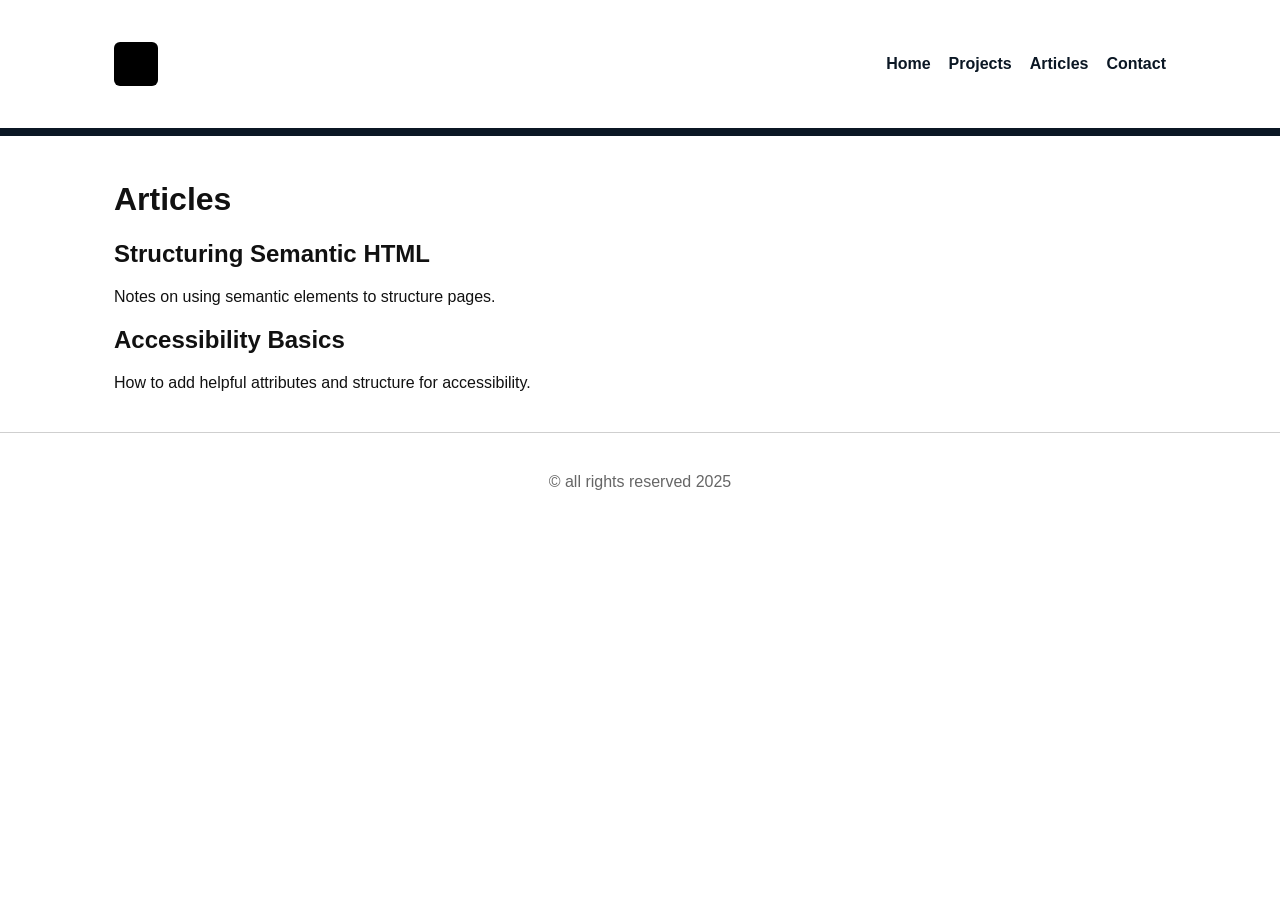
==== articles.html @ 493ae8f4 "HTML of This Website Done" ====
<!doctype html>
<html lang="en">
  <head>
    <meta charset="utf-8" />
    <meta name="viewport" content="width=device-width, initial-scale=1" />
    <title>Articles — Basic HTML Website</title>
    <meta name="description" content="Articles about frontend development and learning." />
    <link rel="stylesheet" href="styles.css">
  </head>
  <body>
    <header class="site-header">
      <div class="container header-inner">
        <div class="logo" aria-hidden="true"></div>
        <nav aria-label="Main navigation">
          <ul class="nav">
            <li><a href="index.html">Home</a></li>
            <li><a href="projects.html">Projects</a></li>
            <li><a href="articles.html" aria-current="page">Articles</a></li>
            <li><a href="contact.html">Contact</a></li>
          </ul>
        </nav>
      </div>
    </header>

    <main>
      <div class="container">
        <h1>Articles</h1>
        <section class="articles-list">
          <article>
            <h2>Structuring Semantic HTML</h2>
            <p>Notes on using semantic elements to structure pages.</p>
          </article>
          <article>
            <h2>Accessibility Basics</h2>
            <p>How to add helpful attributes and structure for accessibility.</p>
          </article>
        </section>
      </div>
    </main>

    <footer>
      <p>© all rights reserved 2025</p>
    </footer>
  </body>
</html>
---- styles.css ----
/* Basic reset and layout to match the mockup structure */
:root{
  --max-width:1100px;
  --accent:#111827;
  --muted:#666;
  --border:#cfcfcf;
}
*{box-sizing:border-box}
html,body{height:100%;margin:0;font-family:Segoe UI,Roboto,Arial,sans-serif;color:#111}
body{background:#fff}
.container{max-width:var(--max-width);margin:0 auto;padding:24px}

/* Header */
.site-header{border-bottom:8px solid #0b1724;padding:18px 0;background:#fff}
.header-inner{display:flex;align-items:center;justify-content:space-between}
.logo{width:44px;height:44px;background:#000;border-radius:6px}
.nav{list-style:none;margin:0;padding:0;display:flex;gap:18px}
.nav a{text-decoration:none;color:#0b1724;font-weight:600}

/* Hero */
.hero{text-align:center;padding:48px 0 32px}
.hero h1{font-size:44px;margin:0 0 6px;font-family:Georgia,serif}
.hero .subtitle{color:var(--muted);text-transform:lowercase;margin:0}

/* Three column boxes */
.grid-3{display:grid;grid-template-columns:1fr 1fr 1fr;gap:18px;margin:28px 0}
.box{border:2px solid var(--border);padding:18px}
.box h3{margin-top:0}

/* Reviews */
.reviews h2{text-align:left;margin:24px 0}
.review-cards{display:flex;gap:18px}
.card{flex:1;border:2px solid var(--border);padding:18px;border-radius:12px}
.card blockquote{margin:0 0 12px}
.card figcaption{font-size:13px;color:var(--muted)}

/* Projects grid */
.grid-2{display:grid;grid-template-columns:repeat(2,1fr);gap:18px}

/* Contact form */
.contact-form{max-width:640px}
.form-row{margin-bottom:12px}
label{display:block;margin-bottom:6px;font-weight:600}
input,textarea{width:100%;padding:10px;border:1px solid var(--border);border-radius:6px}
button{background:#111;color:#fff;padding:10px 14px;border:0;border-radius:6px;cursor:pointer}

/* Footer */
footer{border-top:1px solid var(--border);padding:24px;text-align:center;color:var(--muted)}

@media (max-width:900px){
  .grid-3,.review-cards{flex-direction:column;display:block}
  .grid-3{display:block}
  .grid-2{grid-template-columns:1fr}
}
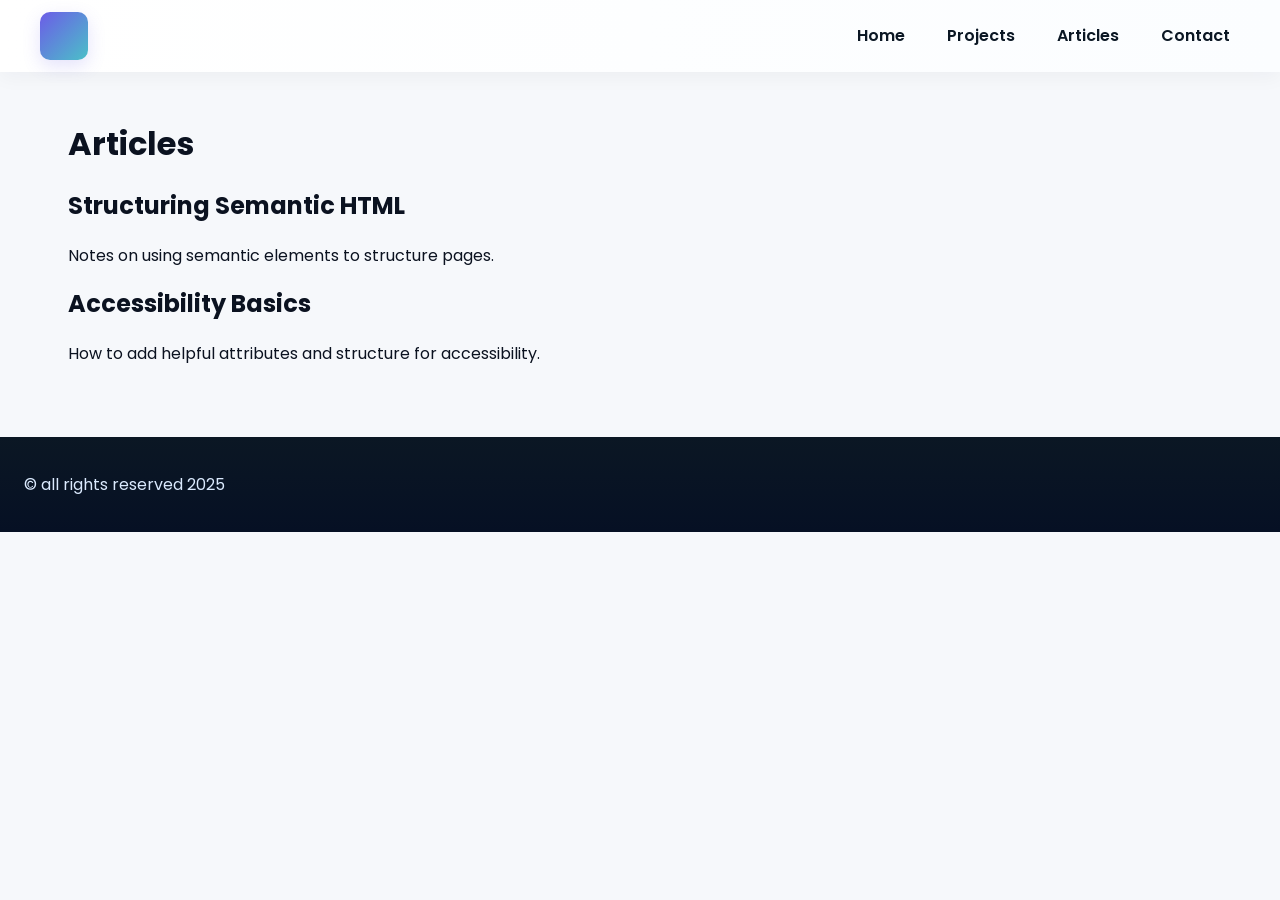
==== commit fb2cf625: "CSS Done" ====
--- a/articles.html
+++ b/articles.html
@@ -5,6 +5,7 @@
     <meta name="viewport" content="width=device-width, initial-scale=1" />
     <title>Articles — Basic HTML Website</title>
     <meta name="description" content="Articles about frontend development and learning." />
+    <link href="https://fonts.googleapis.com/css2?family=Playfair+Display:wght@400;700&family=Poppins:wght@300;400;600;700&display=swap" rel="stylesheet">
     <link rel="stylesheet" href="styles.css">
   </head>
   <body>
--- a/styles.css
+++ b/styles.css
@@ -1,54 +1,73 @@
-/* Basic reset and layout to match the mockup structure */
+/* Colorful modern theme + layout */
 :root{
-  --max-width:1100px;
-  --accent:#111827;
-  --muted:#666;
-  --border:#cfcfcf;
+  --max-width:1200px;
+  --bg:#f6f8fb;
+  --card:#ffffff;
+  --muted:#6b7280;
+  --primary:#6c5ce7; /* purple */
+  --accent:#00b894;  /* green */
+  --border:rgba(15,23,42,0.08);
+  --shadow: 0 8px 24px rgba(15,23,42,0.08);
 }
+
 *{box-sizing:border-box}
-html,body{height:100%;margin:0;font-family:Segoe UI,Roboto,Arial,sans-serif;color:#111}
-body{background:#fff}
-.container{max-width:var(--max-width);margin:0 auto;padding:24px}
+html,body{height:100%;margin:0;color:#0b1220}
+body{background:var(--bg);font-family:Poppins,Segoe UI,Roboto,Arial,sans-serif;line-height:1.45}
+.container{max-width:var(--max-width);margin:0 auto;padding:28px}
 
 /* Header */
-.site-header{border-bottom:8px solid #0b1724;padding:18px 0;background:#fff}
-.header-inner{display:flex;align-items:center;justify-content:space-between}
-.logo{width:44px;height:44px;background:#000;border-radius:6px}
-.nav{list-style:none;margin:0;padding:0;display:flex;gap:18px}
-.nav a{text-decoration:none;color:#0b1724;font-weight:600}
+.site-header{background:linear-gradient(90deg,#fff 0%, #fbfdff 100%);box-shadow:0 6px 18px rgba(16,24,40,0.04);}
+.header-inner{display:flex;align-items:center;justify-content:space-between;padding:12px 0}
+.logo{width:48px;height:48px;border-radius:10px;background:linear-gradient(135deg,var(--primary),#4bc0c8);box-shadow:0 6px 18px rgba(108,92,231,0.18)}
+.nav{list-style:none;margin:0;padding:0;display:flex;gap:22px}
+.nav a{text-decoration:none;color:#0b1724;font-weight:600;padding:8px 10px;border-radius:8px;transition:all .18s}
+.nav a:hover{background:linear-gradient(90deg,rgba(108,92,231,0.08),rgba(75,192,200,0.06));transform:translateY(-2px)}
 
 /* Hero */
-.hero{text-align:center;padding:48px 0 32px}
-.hero h1{font-size:44px;margin:0 0 6px;font-family:Georgia,serif}
-.hero .subtitle{color:var(--muted);text-transform:lowercase;margin:0}
+.hero{text-align:center;padding:56px 12px 32px;background:linear-gradient(180deg,rgba(108,92,231,0.06),transparent);border-radius:12px}
+.hero h1{font-family:'Playfair Display',serif;font-size:52px;margin:0 0 8px;color:#0b1220}
+.hero .subtitle{color:var(--muted);text-transform:lowercase;margin:0;font-weight:400}
 
 /* Three column boxes */
-.grid-3{display:grid;grid-template-columns:1fr 1fr 1fr;gap:18px;margin:28px 0}
-.box{border:2px solid var(--border);padding:18px}
-.box h3{margin-top:0}
+.grid-3{display:grid;grid-template-columns:1fr 1fr 1fr;gap:20px;margin:28px 0}
+.box{background:var(--card);padding:20px;border-radius:10px;box-shadow:var(--shadow);border:1px solid var(--border)}
+.box h3{margin-top:0;color:var(--primary)}
+.box ul{margin:10px 0 0;padding-left:18px}
 
 /* Reviews */
-.reviews h2{text-align:left;margin:24px 0}
+.reviews h2{text-align:left;margin:24px 0;color:#0b1220}
 .review-cards{display:flex;gap:18px}
-.card{flex:1;border:2px solid var(--border);padding:18px;border-radius:12px}
-.card blockquote{margin:0 0 12px}
+.card{flex:1;background:linear-gradient(180deg,#fff,#fff);border-radius:12px;padding:18px;box-shadow:0 6px 18px rgba(16,24,40,0.06)}
+.card blockquote{margin:0 0 12px;font-style:italic;color:#1f2937}
 .card figcaption{font-size:13px;color:var(--muted)}
 
 /* Projects grid */
 .grid-2{display:grid;grid-template-columns:repeat(2,1fr);gap:18px}
+.projects-list article{background:linear-gradient(180deg,#fff,#fafcff);padding:16px;border-radius:10px;box-shadow:0 8px 20px rgba(16,24,40,0.04)}
 
 /* Contact form */
-.contact-form{max-width:640px}
-.form-row{margin-bottom:12px}
-label{display:block;margin-bottom:6px;font-weight:600}
-input,textarea{width:100%;padding:10px;border:1px solid var(--border);border-radius:6px}
-button{background:#111;color:#fff;padding:10px 14px;border:0;border-radius:6px;cursor:pointer}
+.contact-form{max-width:640px;background:var(--card);padding:18px;border-radius:10px;box-shadow:var(--shadow);border:1px solid var(--border)}
+.form-row{margin-bottom:14px}
+label{display:block;margin-bottom:6px;font-weight:600;color:#0b1220}
+input,textarea{width:100%;padding:12px;border:1px solid rgba(15,23,42,0.06);border-radius:8px;background:#fff}
+button{background:linear-gradient(90deg,var(--primary),#4bc0c8);color:#fff;padding:10px 16px;border:0;border-radius:10px;cursor:pointer;font-weight:700;box-shadow:0 8px 24px rgba(108,92,231,0.18)}
+
+/* Community stats */
+.community-stats{margin:28px 0}
+.stats-grid{display:grid;grid-template-columns:repeat(3,1fr);gap:18px}
+.stat{background:linear-gradient(180deg,#fff,#fcfdff);padding:20px;border-radius:12px;text-align:center;box-shadow:0 8px 20px rgba(16,24,40,0.04)}
+.stat-num{font-size:28px;font-weight:800;color:var(--primary)}
+.stat-label{font-size:13px;color:var(--muted);margin-top:6px}
 
 /* Footer */
-footer{border-top:1px solid var(--border);padding:24px;text-align:center;color:var(--muted)}
+footer{background:linear-gradient(180deg,#0b1724,#061024);color:#dbeafe;padding:36px 24px;margin-top:28px}
+footer p{margin:0}
 
-@media (max-width:900px){
-  .grid-3,.review-cards{flex-direction:column;display:block}
-  .grid-3{display:block}
+@media (max-width:1000px){
+  .grid-3{grid-template-columns:1fr}
+  .review-cards{display:block}
+  .stats-grid{grid-template-columns:1fr}
   .grid-2{grid-template-columns:1fr}
+  .hero h1{font-size:38px}
 }
+
